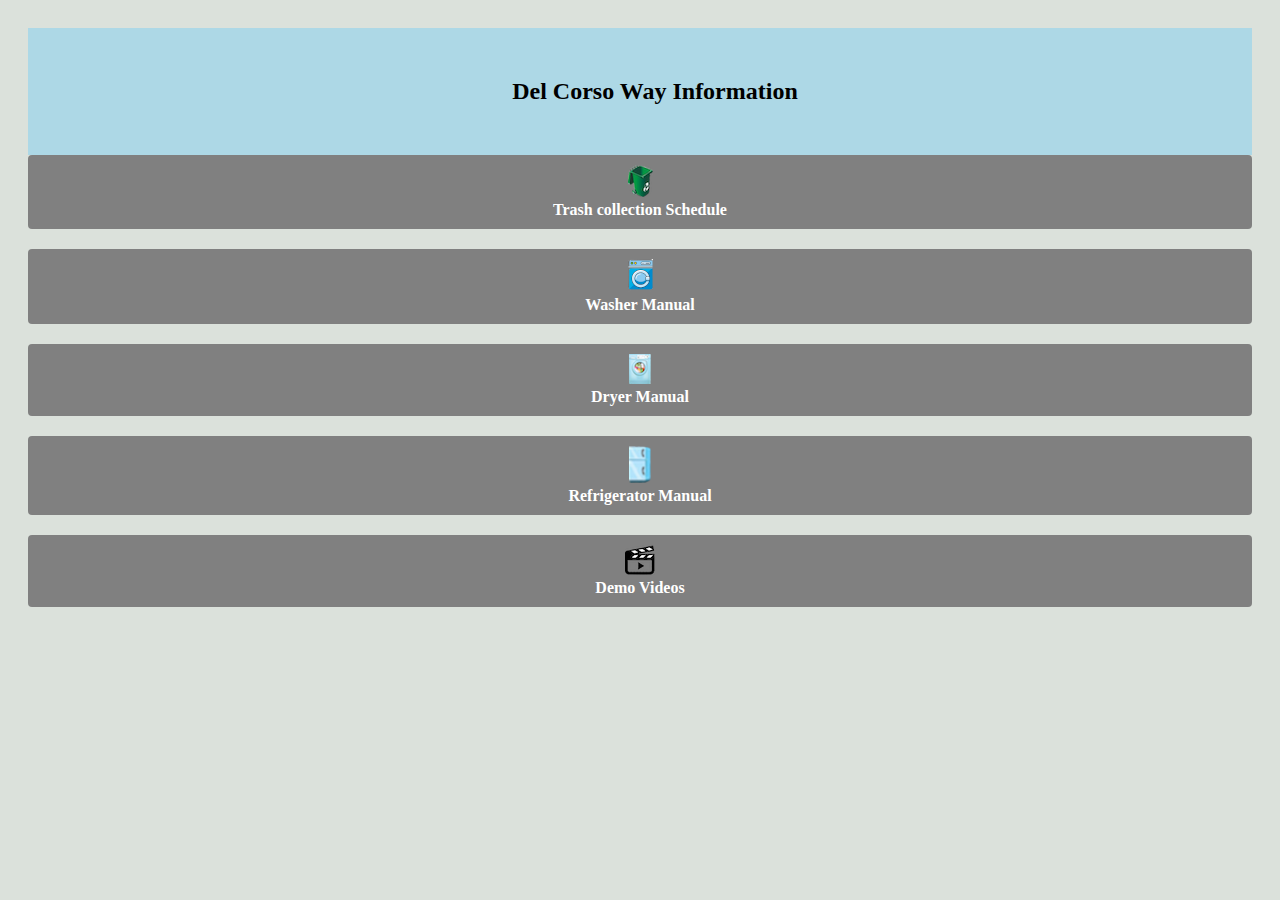
==== index.html @ e741c9e7 "Update index.html" ====
<!DOCTYPE html>
<html lang="en">

<head>
    <title>Del Corso Way</title>
    <meta name="viewport" content="width=device-width, initial-scale=1.0, user-scalable=no" />
    <meta name="description" content="Naser Afsar UIUX architecture consultant" />
    <meta name="keywords"
        content="javascript, HTML5, CSS, CSS3, HTML, ios, iphone, ipad, Android, jquery, angular, reactjs, AJAX, RESTful WS, Cocoa touch,Aptana, phonegap, cordova" />
    <meta name="generator" content="science" />
    <meta name="author" content="via415" />
    <link rel="stylesheet" href="css/via415.css?v=1.1" />




</head>

<body class="bckColorFrame">

    <div style="background-color:lightblue;padding:15px;">
        <h2 style="display:block;padding:15px;text-align:center;width:100%;">Del Corso Way Information</h2>

    </div>

    <div style1="text-align: center;">
        <a href="trash/" style="width:100%; padding-top:10px;padding-bottom: 10px;display:inline-flexbox;">

            <div>
                <img src="trash.png">
            </div>
            <span>
                Trash collection Schedule
            </span>
        </a>
    </div>

    <div style="margin-top:20px;">
        <a href="washer/" style="width:100%; padding-top:10px;padding-bottom: 10px;display:inline-flexbox;">
            <div>
                <img src="washer.png">
            </div>
            <span>
                Washer Manual
            </span>
        </a>
    </div>

    <div style="margin-top:20px;">
        <a href="dryer/" style="width:100%; padding-top:10px;padding-bottom: 10px;display:inline-flexbox;">
            <div>
                <img src="dryer.png">
            </div>
            <span>
                Dryer Manual
            </span>
        </a>
    </div>

    <div style="margin-top:20px;">
        <a href="refrigerator/" style="width:100%; padding-top:10px;padding-bottom: 10px;display:inline-flexbox;">
            <div>
                <img src="refrigerator.png">
            </div>
            <span>
                Refrigerator Manual
            </span>
        </a>
    </div>

    <div style="margin-top:20px;">
        <a href="video/" style="width:100%; padding-top:10px;padding-bottom: 10px;display:inline-flexbox;">
            <div>
                <img src="video.png">
            </div>
            <span>
                Demo Videos
            </span>
        </a>
    </div>

</body>

</html>
---- css/via415.css ----
a:link,
input,
a:visited {
    background-color: grey;
    color: white;
    /* padding: 10px 20px; */
    text-align: center;
    text-decoration: none;
    display: inline-block;
    border-radius: 4px;
    font-weight: bold;

}

.bcolor {
    background-color: rgb(241, 241, 243);
}

.lineh {
    line-height: 10px;
}

a:hover,
a:active {
    background-color: gray;
}

li.distance {
    margin-top: 10px;
    margin-bottom: 10px;
}

.block {
    display: inline-block;
    max-width: 300px;
}

#myCalendar {
    display: none
}

.boxmen {
    width: 100%;
    text-align: center;
    padding-top:10px;padding-bottom: 10px;
}
.arrowRight {
    float:right;padding-right: 10px;
}

.bckColorTxt {
    background-color: rgb(255, 212, 155);padding: 0.5%;
}
.bckColorFrame {
    padding:20px;background-color: rgb(219, 225, 219);
}
.videoDistance {
    margin:25px 0 25px 0
}
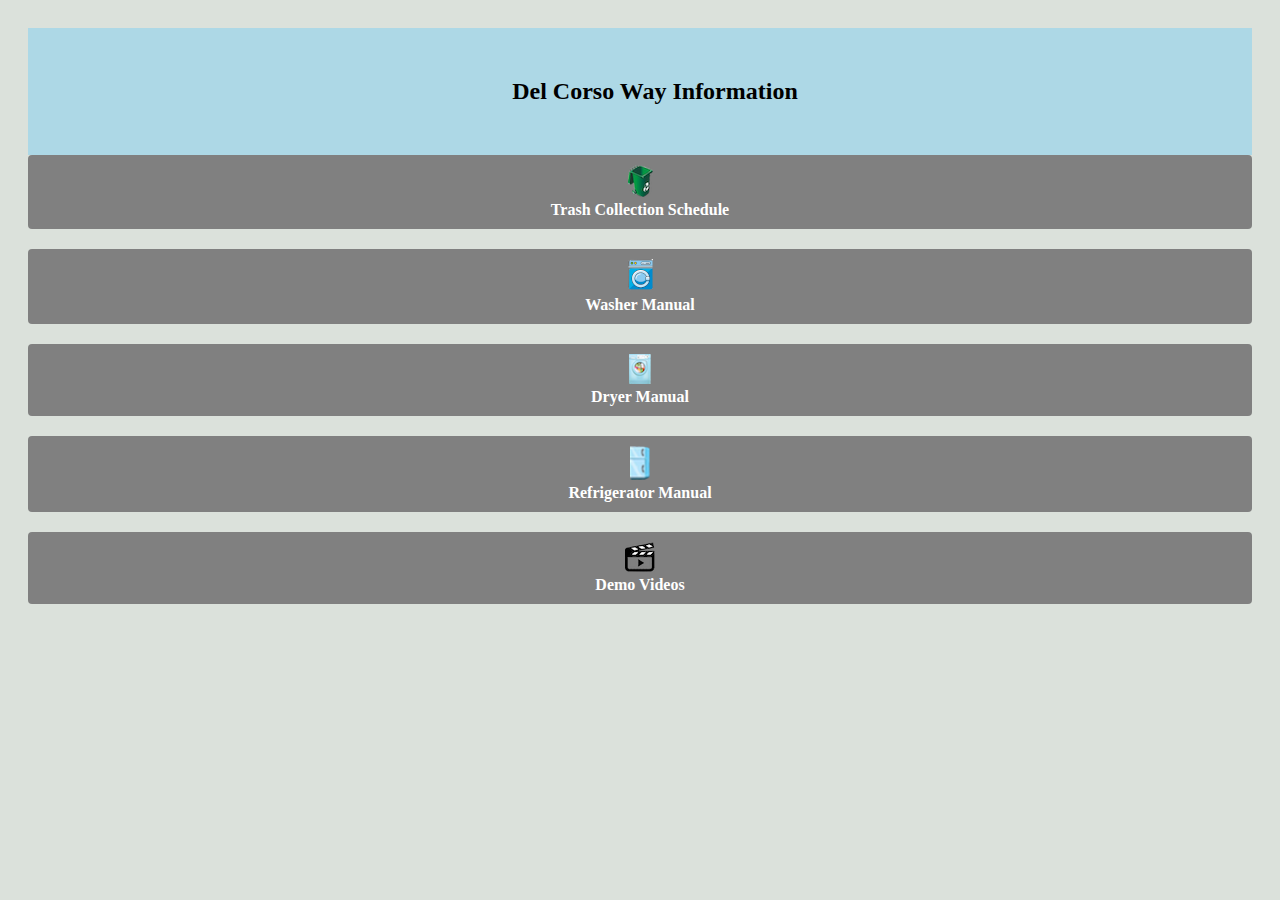
==== commit 1d3dba63: "Update index.html" ====
--- a/index.html
+++ b/index.html
@@ -30,7 +30,7 @@
                 <img src="trash.png">
             </div>
             <span>
-                Trash collection Schedule
+                Trash Collection Schedule
             </span>
         </a>
     </div>
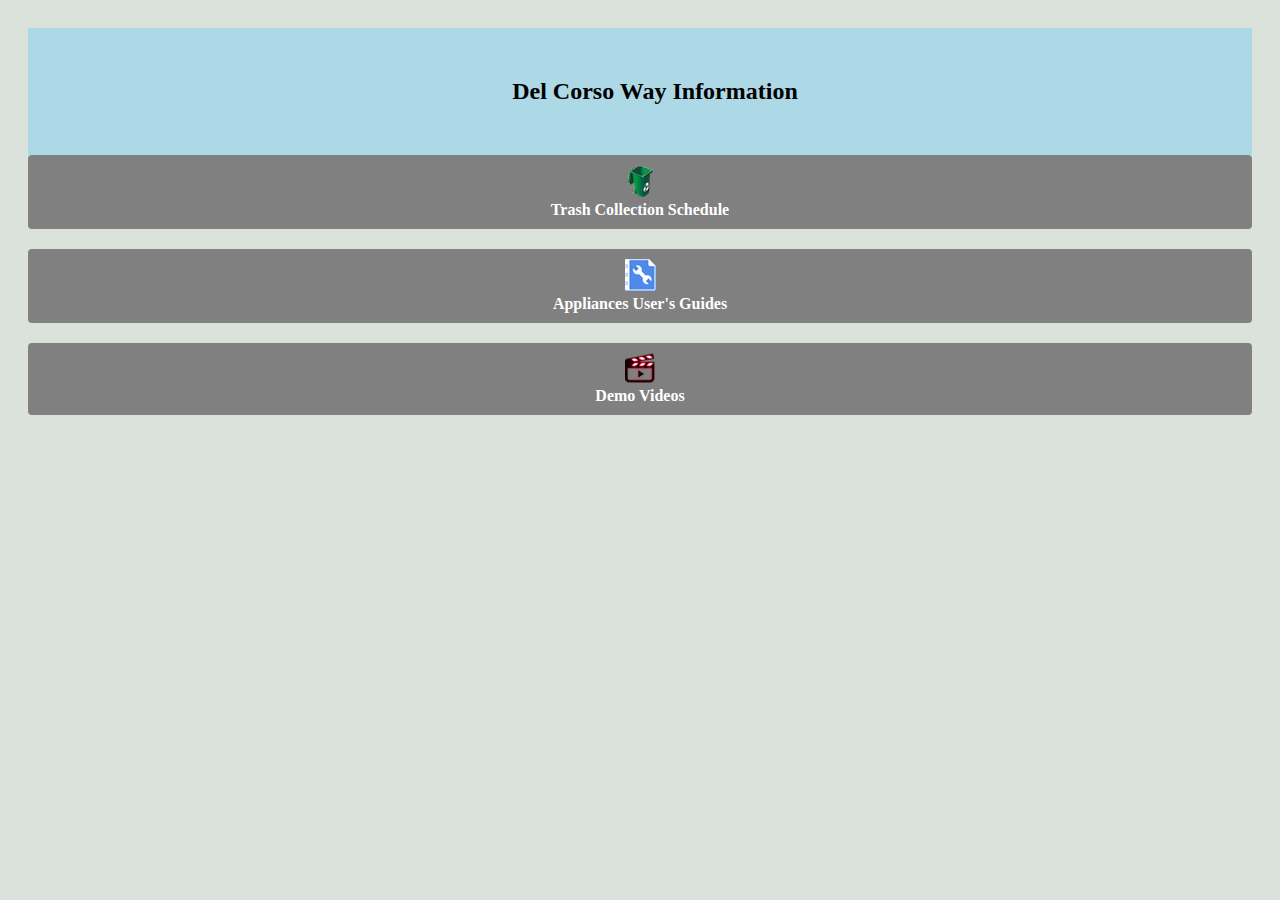
==== commit 528fe987: "Update index.html" ====
--- a/index.html
+++ b/index.html
@@ -24,7 +24,7 @@
     </div>
 
     <div style1="text-align: center;">
-        <a href="trash/" style="width:100%; padding-top:10px;padding-bottom: 10px;display:inline-flexbox;">
+        <a href="https://drive.google.com/file/d/14H6ZuXkAOHk6ZqOr7bIIqacpxQtp29Eh/view?usp=sharing" style="width:100%; padding-top:10px;padding-bottom: 10px;display:inline-flexbox;" target="_blank">
 
             <div>
                 <img src="trash.png">
@@ -36,37 +36,16 @@
     </div>
 
     <div style="margin-top:20px;">
-        <a href="washer/" style="width:100%; padding-top:10px;padding-bottom: 10px;display:inline-flexbox;">
+        <a href="guide/" style="width:100%; padding-top:10px;padding-bottom: 10px;display:inline-flexbox;">
             <div>
-                <img src="washer.png">
+                <img src="guide.png">
             </div>
             <span>
-                Washer Manual
+                Appliances User's Guides
             </span>
         </a>
     </div>
 
-    <div style="margin-top:20px;">
-        <a href="dryer/" style="width:100%; padding-top:10px;padding-bottom: 10px;display:inline-flexbox;">
-            <div>
-                <img src="dryer.png">
-            </div>
-            <span>
-                Dryer Manual
-            </span>
-        </a>
-    </div>
-
-    <div style="margin-top:20px;">
-        <a href="refrigerator/" style="width:100%; padding-top:10px;padding-bottom: 10px;display:inline-flexbox;">
-            <div>
-                <img src="refrigerator.png">
-            </div>
-            <span>
-                Refrigerator Manual
-            </span>
-        </a>
-    </div>
 
     <div style="margin-top:20px;">
         <a href="video/" style="width:100%; padding-top:10px;padding-bottom: 10px;display:inline-flexbox;">
@@ -78,7 +57,7 @@
             </span>
         </a>
     </div>
-
+    <script src="https://ajax.googleapis.com/ajax/libs/jquery/3.6.3/jquery.min.js"></script>
 </body>
 
 </html>
--- a/css/via415.css
+++ b/css/via415.css
@@ -49,7 +49,8 @@
 }
 
 .bckColorTxt {
-    background-color: rgb(255, 212, 155);padding: 0.5%;
+    background-color: rgb(255, 212, 155);
+   text-align: center;
 }
 .bckColorFrame {
     padding:20px;background-color: rgb(219, 225, 219);
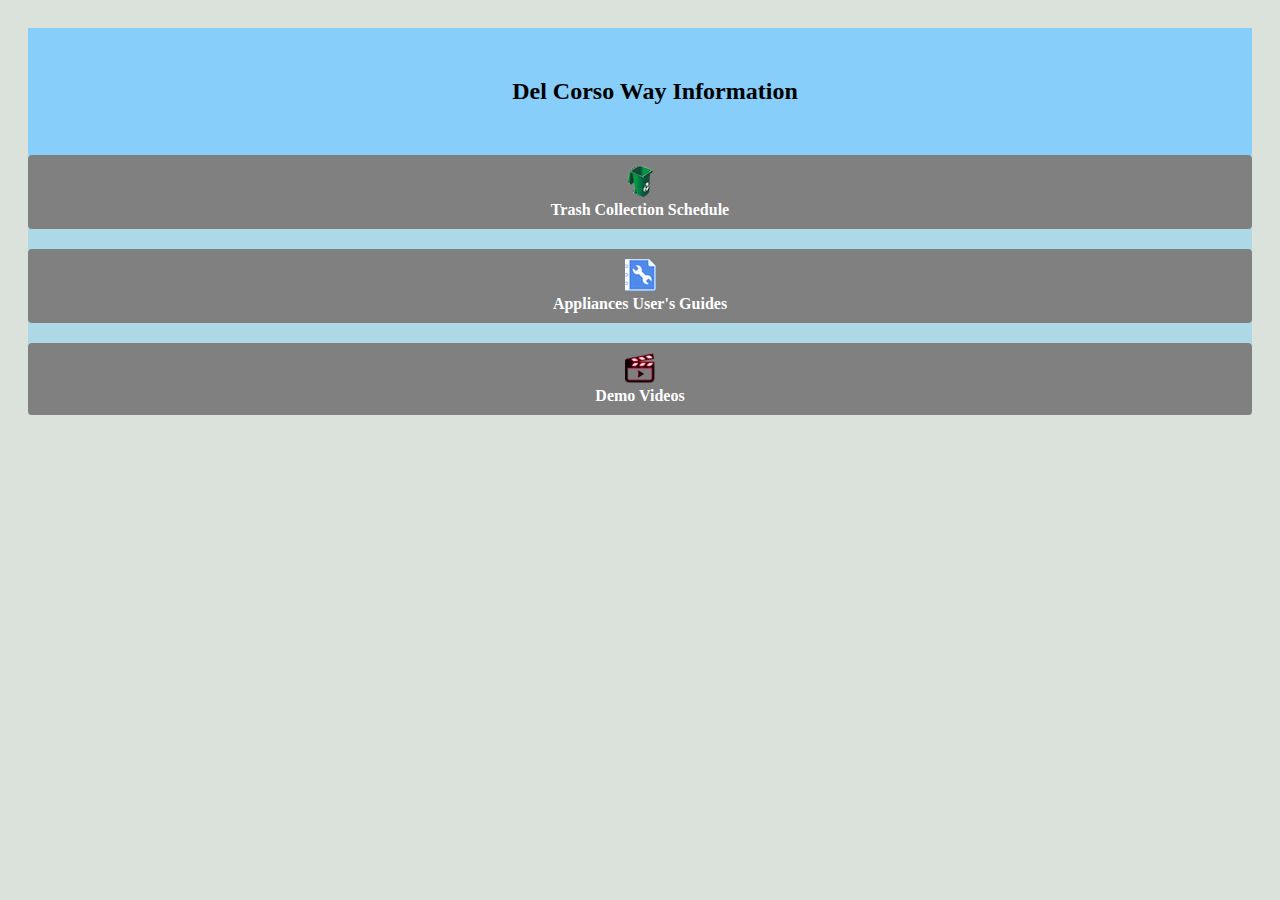
==== commit 61188add: "Update index.html" ====
--- a/index.html
+++ b/index.html
@@ -6,58 +6,57 @@
     <meta name="viewport" content="width=device-width, initial-scale=1.0, user-scalable=no" />
     <meta name="description" content="Naser Afsar UIUX architecture consultant" />
     <meta name="keywords"
-        content="javascript, HTML5, CSS, CSS3, HTML, ios, iphone, ipad, Android, jquery, angular, reactjs, AJAX, RESTful WS, Cocoa touch,Aptana, phonegap, cordova" />
+        content="javascript, HTML5, CSS, CSS3, HTML, ios, iphone, ipad, Android, jquery, reactjs, AJAX, RESTful WS" />
     <meta name="generator" content="science" />
     <meta name="author" content="via415" />
     <link rel="stylesheet" href="css/via415.css?v=1.1" />
-
-
-
-
 </head>
 
 <body class="bckColorFrame">
 
-    <div style="background-color:lightblue;padding:15px;">
-        <h2 style="display:block;padding:15px;text-align:center;width:100%;">Del Corso Way Information</h2>
+    <div class="mainDelCorso">
+        <h2 class="titleBox">Del Corso Way Information</h2>
 
     </div>
 
-    <div style1="text-align: center;">
-        <a href="https://drive.google.com/file/d/14H6ZuXkAOHk6ZqOr7bIIqacpxQtp29Eh/view?usp=sharing" style="width:100%; padding-top:10px;padding-bottom: 10px;display:inline-flexbox;" target="_blank">
+    <div class="mainColorBck">
+        <div>
+            <a href="https://drive.google.com/file/d/14H6ZuXkAOHk6ZqOr7bIIqacpxQtp29Eh/view?usp=sharing"
+                class="buttonPlan" target="_blank">
 
-            <div>
-                <img src="trash.png">
-            </div>
-            <span>
-                Trash Collection Schedule
-            </span>
-        </a>
+                <div>
+                    <img src="trash.png">
+                </div>
+                <span>
+                    Trash Collection Schedule
+                </span>
+            </a>
+        </div>
+
+        <div class="marginBox">
+            <a href="guide/" class="buttonPlan">
+                <div>
+                    <img src="guide.png">
+                </div>
+                <span>
+                    Appliances User's Guides
+                </span>
+            </a>
+        </div>
+
+
+        <div class="marginBox">
+            <a href="video/" class="buttonPlan">
+                <div>
+                    <img src="video.png">
+                </div>
+                <span>
+                    Demo Videos
+                </span>
+            </a>
+        </div>
     </div>
 
-    <div style="margin-top:20px;">
-        <a href="guide/" style="width:100%; padding-top:10px;padding-bottom: 10px;display:inline-flexbox;">
-            <div>
-                <img src="guide.png">
-            </div>
-            <span>
-                Appliances User's Guides
-            </span>
-        </a>
-    </div>
-
-
-    <div style="margin-top:20px;">
-        <a href="video/" style="width:100%; padding-top:10px;padding-bottom: 10px;display:inline-flexbox;">
-            <div>
-                <img src="video.png">
-            </div>
-            <span>
-                Demo Videos
-            </span>
-        </a>
-    </div>
-    <script src="https://ajax.googleapis.com/ajax/libs/jquery/3.6.3/jquery.min.js"></script>
 </body>
 
 </html>
--- a/css/via415.css
+++ b/css/via415.css
@@ -3,13 +3,59 @@
 a:visited {
     background-color: grey;
     color: white;
-    /* padding: 10px 20px; */
     text-align: center;
     text-decoration: none;
-    display: inline-block;
+    display: block;
     border-radius: 4px;
     font-weight: bold;
+    
+}
+.guideColorBck {
+    background-color: blanchedalmond;
+}
+.videoColorBck {
+    background-color:blanchedalmond;
+}
+.mainColorBck {
+    background-color: lightblue;
 
+}
+.spanHome {
+    float:left;
+    padding:0 0 0 10px;
+}
+.spanTitle {
+    float: right; 
+    padding:5px 10px 10px 0;
+}
+.appliancesGuide {
+    width:100%; display:inline;
+}
+.subTitlePadding {
+    padding: 10px 0 10px 0;
+}
+.titlePadding{
+    padding: 30px 0 60px 0;
+}
+.subTitleNoImage {
+    padding: 20px 0 20px 0;
+}
+
+.marginBox {
+    margin-top: 20px;
+}
+
+.guideDelCorso {
+    color: white;
+    text-decoration: none;
+    display: block;
+    padding: 11px;
+    
+}
+
+.mainDelCorso {
+    background-color: lightskyblue;
+    padding: 15px;
 }
 
 .bcolor {
@@ -42,19 +88,39 @@
 .boxmen {
     width: 100%;
     text-align: center;
-    padding-top:10px;padding-bottom: 10px;
+    padding-top: 10px;
+    padding-bottom: 10px;
 }
+
 .arrowRight {
-    float:right;padding-right: 10px;
+    float: right;
+    padding-right: 10px;
 }
 
 .bckColorTxt {
     background-color: rgb(255, 212, 155);
-   text-align: center;
+    text-align: center;
 }
+
 .bckColorFrame {
-    padding:20px;background-color: rgb(219, 225, 219);
+    padding: 20px;
+    background-color: rgb(219, 225, 219);
 }
+
 .videoDistance {
-    margin:25px 0 25px 0
+    margin: 25px 0 25px 0
 }
+
+.buttonPlan {
+    width: 100%;
+    padding-top: 10px;
+    padding-bottom: 10px;
+    display: inline-flexbox;
+}
+
+.titleBox {
+    display: block;
+    padding: 15px;
+    text-align: center;
+    width: 100%;
+}
